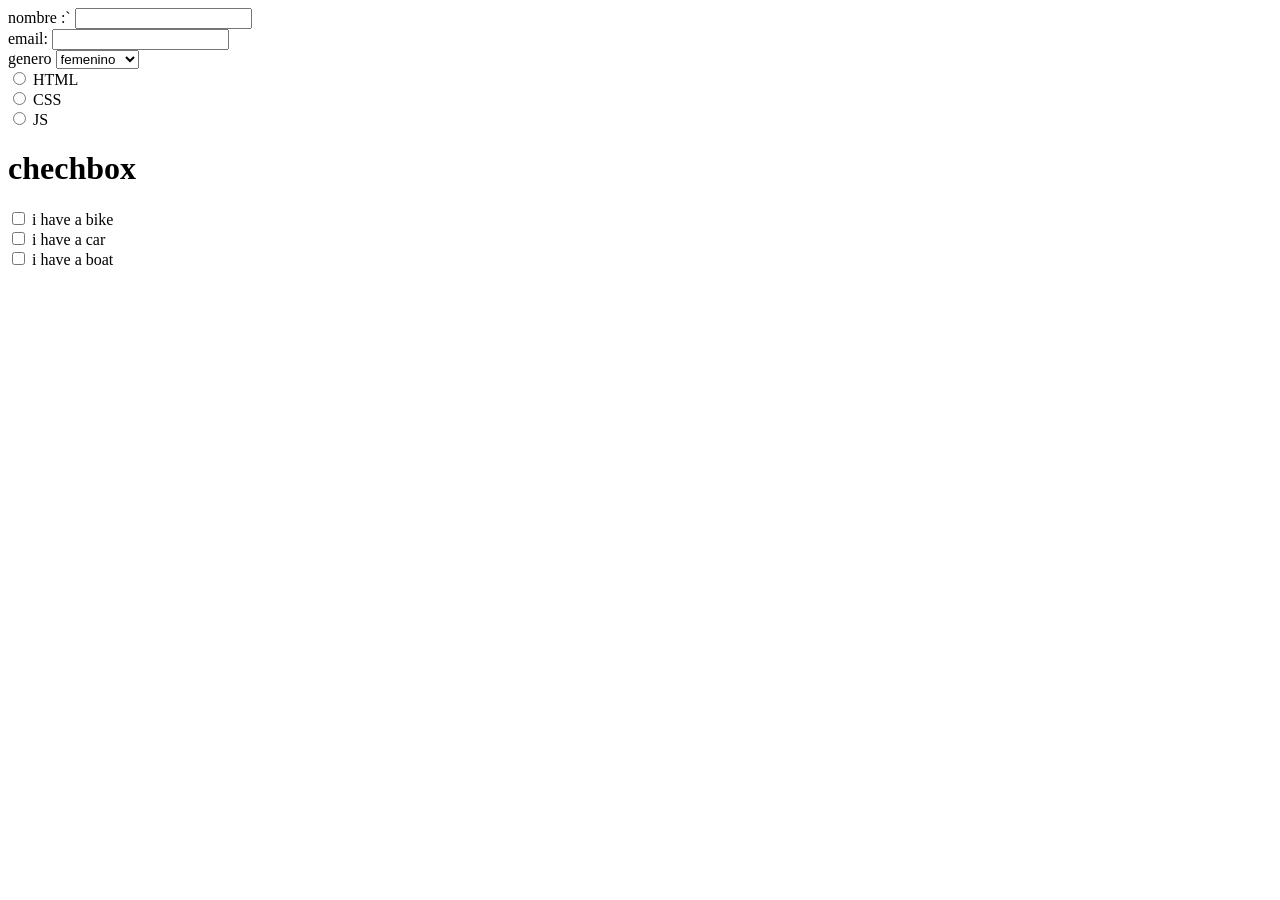
==== formulario.html @ 864fc0cd "formularios incompletp" ====
<!DOCTYPE html>
<html lang="en">
<head>
    <meta charset="UTF-8">
    <meta name="viewport" content="width=device-width, initial-scale=1.0">
    <title>Document</title>
</head>
<body>
    <form> <!-- formulario  --> 
        <label form="nombre">nombre :</label>` <!--renglon para poner nombre-->
        <input type="password"></input>  <!--define el tipo -->
        <br>

        <label for="email">email:</label><!--para poner el email-->
        <input type="email"></input><!--el tipo-->
        <br>

        <label for="genero">genero</label><!--barrita donde se despliefga diferentes opciones para escoger-->
        <select name="genero">
            <option value="femenino">femenino</option><!--opciones a escoger-->
            <option value="masculino">masculino</option>
        </select>
        <br>
        <input type="radio" id="html" name="fav_languaje" value="HTML">
        <label for="html">HTML</label><br>
        <input type="radio" id="css" name="fav_languaje" value="css">
        <label for="css">CSS</label><br>
        <input type="radio" id=" javascript" name="fav_languaje" value="javascript">
        <label for="javascript">JS</label>
        <br>
        <h1>chechbox</h1>
         <input type="checkbox" id=" vehicle1" name="vehicle1" value="bike">
        <label for="vehicle1">i have a bike </label><br>
        <input type="checkbox" id="vehicle2" name="vehicle2" value="car">
        <label for="vehicle2">i have a car </label><br>
        <input type="checkbox" id=" vehicle3" name="vehicle3" value="boat">
        <label for="vehicle3">i have a boat</label><br>
        
    </form>
    
</body>
</html>
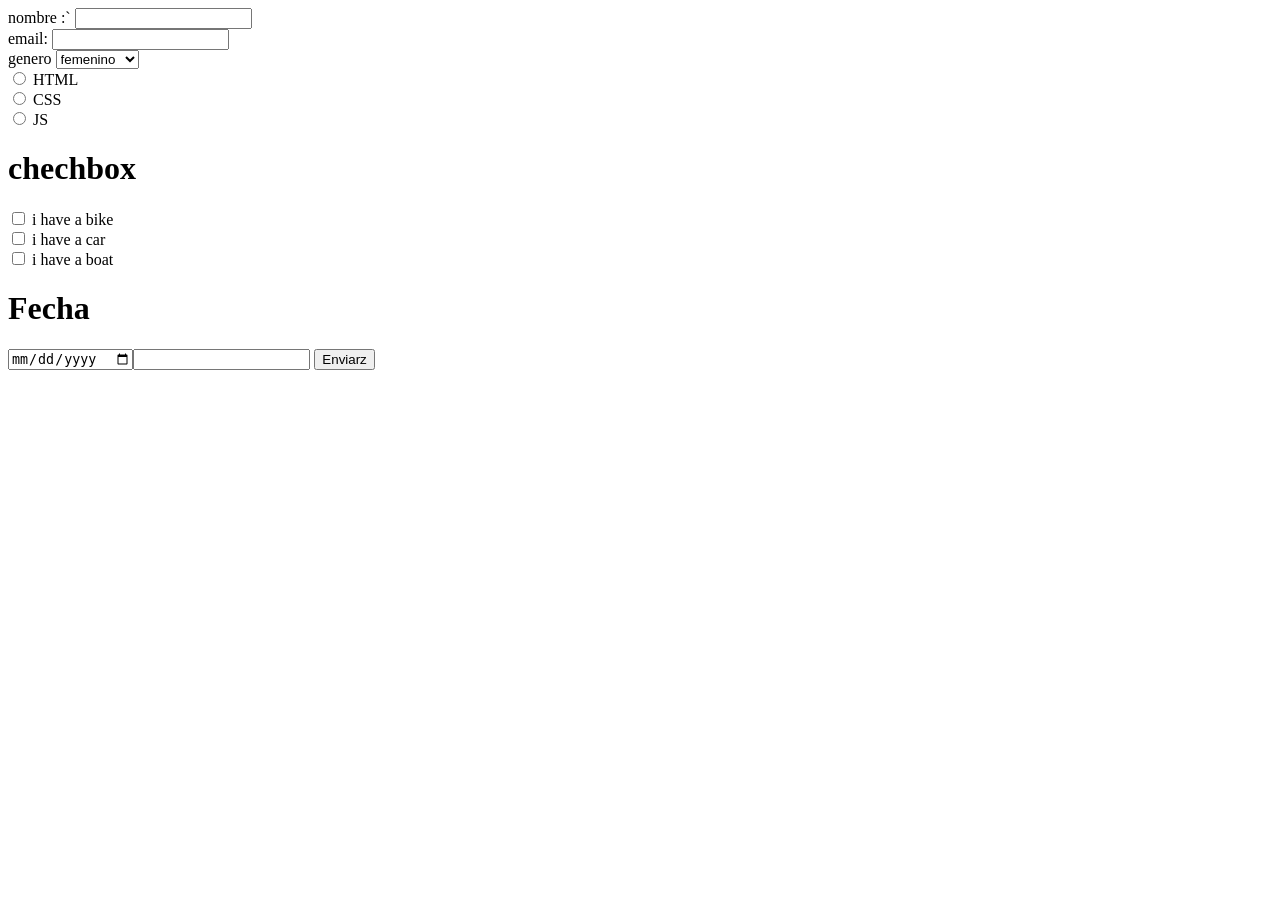
==== commit 12790fe9: "formulario" ====
--- a/formulario.html
+++ b/formulario.html
@@ -35,7 +35,14 @@
         <label for="vehicle2">i have a car </label><br>
         <input type="checkbox" id=" vehicle3" name="vehicle3" value="boat">
         <label for="vehicle3">i have a boat</label><br>
-        
+<!--para escoger la fecha
+-->
+        <h1>Fecha</h1>
+        <input type="date" id="fecha" name="fecha"><input>
+<!--boton de enviar-->
+        <button class="btnSucess" onclick="alert('Su formulario fue correcto')"> Enviarz</button>
+
+        </button>
     </form>
     
 </body>
